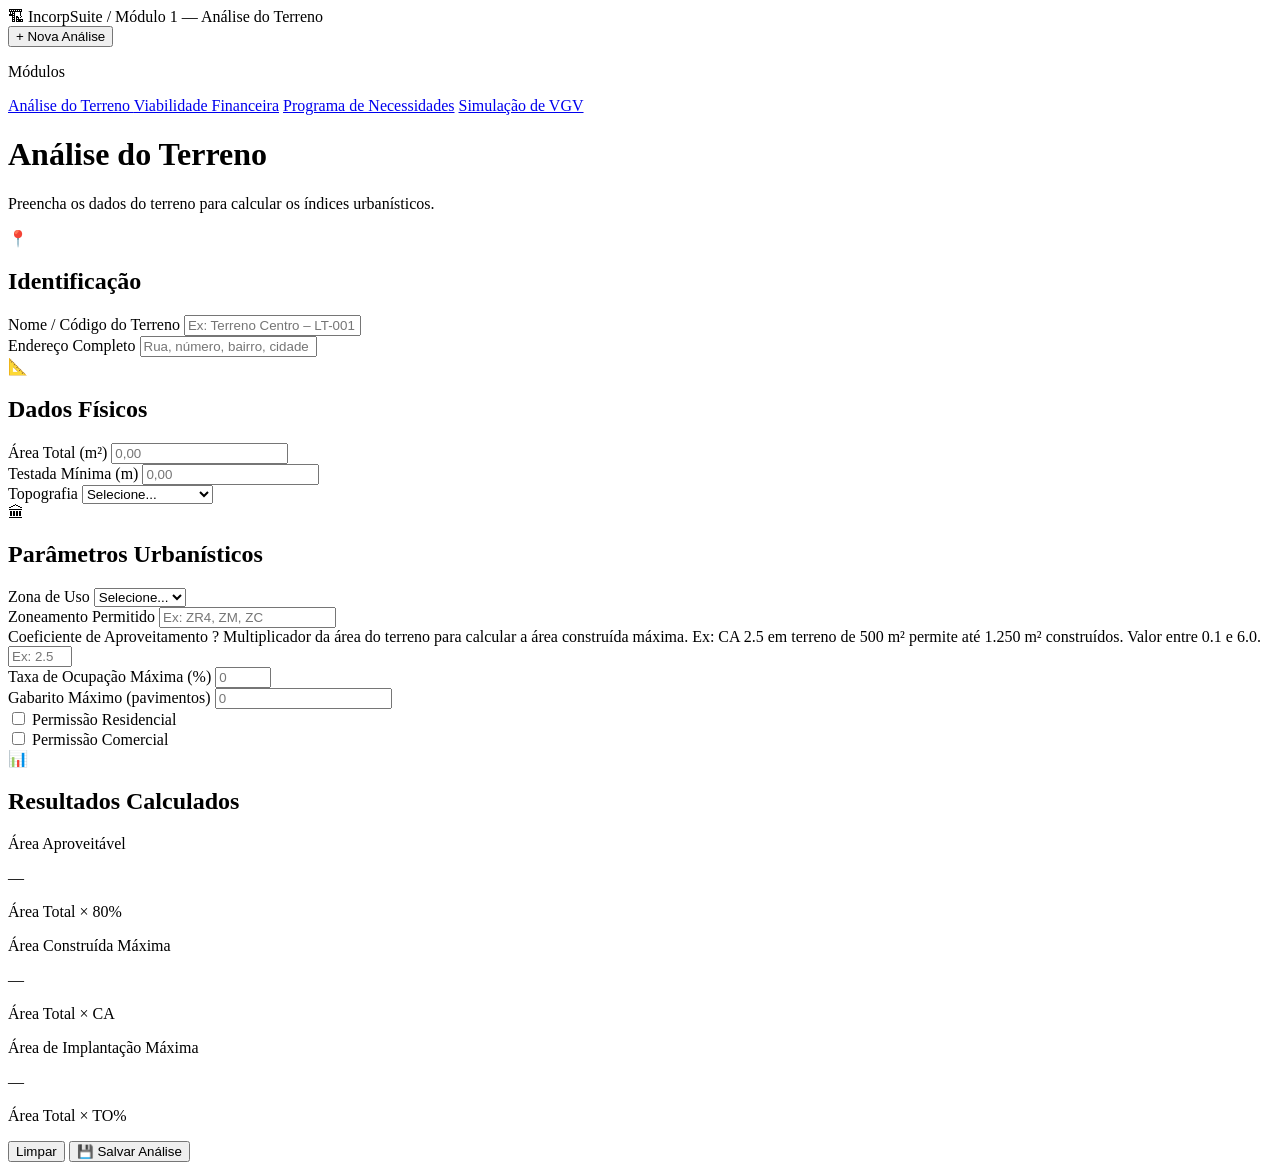
==== templates/index.html @ 98343361 "feat: Módulo 1 — Análise do Terreno Formulário de análise de terreno com campos urbanísticos, cálcul" ====
<!DOCTYPE html>
<html lang="pt-BR">
<head>
  <meta charset="UTF-8" />
  <meta name="viewport" content="width=device-width, initial-scale=1.0"/>
  <title>Módulo 1 — Análise do Terreno</title>
  <link rel="stylesheet" href="{{ url_for('static', filename='style.css') }}"/>
</head>
<body>

<div class="topbar">
  <div class="topbar-brand">
    <span class="brand-icon">🏗</span>
    <span class="brand-name">IncorpSuite</span>
    <span class="brand-module">/ Módulo 1 — Análise do Terreno</span>
  </div>
  <div class="topbar-actions">
    <button class="btn btn-ghost" onclick="novaAnalise()">+ Nova Análise</button>
  </div>
</div>

<div class="layout">

  <!-- SIDEBAR -->
  <aside class="sidebar">
    <div class="sidebar-section">
      <p class="sidebar-label">Módulos</p>
      <a href="#" class="sidebar-item active">
        <span class="sidebar-dot"></span> Análise do Terreno
      </a>
      <a href="#" class="sidebar-item disabled">Viabilidade Financeira</a>
      <a href="#" class="sidebar-item disabled">Programa de Necessidades</a>
      <a href="#" class="sidebar-item disabled">Simulação de VGV</a>
    </div>
  </aside>

  <!-- MAIN -->
  <main class="main">

    <div class="page-header">
      <h1 class="page-title">Análise do Terreno</h1>
      <p class="page-sub">Preencha os dados do terreno para calcular os índices urbanísticos.</p>
    </div>

    <form id="form" onsubmit="return false;">

      <!-- SEÇÃO 1: IDENTIFICAÇÃO -->
      <div class="card">
        <div class="card-header">
          <span class="card-icon">📍</span>
          <h2 class="card-title">Identificação</h2>
        </div>
        <div class="grid-2">
          <div class="field">
            <label>Nome / Código do Terreno</label>
            <input type="text" id="nome" placeholder="Ex: Terreno Centro – LT-001"/>
          </div>
          <div class="field">
            <label>Endereço Completo</label>
            <input type="text" id="endereco" placeholder="Rua, número, bairro, cidade"/>
          </div>
        </div>
      </div>

      <!-- SEÇÃO 2: DADOS FÍSICOS -->
      <div class="card">
        <div class="card-header">
          <span class="card-icon">📐</span>
          <h2 class="card-title">Dados Físicos</h2>
        </div>
        <div class="grid-3">
          <div class="field">
            <label>Área Total (m²)</label>
            <input type="number" id="area_total" placeholder="0,00" min="0" step="0.01" oninput="calcular()"/>
          </div>
          <div class="field">
            <label>Testada Mínima (m)</label>
            <input type="number" id="testada" placeholder="0,00" min="0" step="0.01"/>
          </div>
          <div class="field">
            <label>Topografia</label>
            <select id="topografia">
              <option value="">Selecione...</option>
              <option>Plano</option>
              <option>Leve declive</option>
              <option>Acentuado declive</option>
              <option>Acidentado</option>
            </select>
          </div>
        </div>
      </div>

      <!-- SEÇÃO 3: PARÂMETROS URBANÍSTICOS -->
      <div class="card">
        <div class="card-header">
          <span class="card-icon">🏛</span>
          <h2 class="card-title">Parâmetros Urbanísticos</h2>
        </div>
        <div class="grid-2">
          <div class="field">
            <label>Zona de Uso</label>
            <select id="zona">
              <option value="">Selecione...</option>
              <option>Residencial</option>
              <option>Comercial</option>
              <option>Misto</option>
              <option>Industrial</option>
            </select>
          </div>
          <div class="field">
            <label>Zoneamento Permitido</label>
            <input type="text" id="zoneamento" placeholder="Ex: ZR4, ZM, ZC"/>
          </div>
          <div class="field">
            <label>
              Coeficiente de Aproveitamento
              <span class="tooltip-wrap">
                <span class="tooltip-icon">?</span>
                <span class="tooltip-box">Multiplicador da área do terreno para calcular a área construída máxima. Ex: CA 2.5 em terreno de 500 m² permite até 1.250 m² construídos. Valor entre 0.1 e 6.0.</span>
              </span>
            </label>
            <input type="number" id="ca" placeholder="Ex: 2.5" min="0.1" max="6.0" step="0.01" oninput="validarCA()" />
            <span class="field-hint" id="ca-hint"></span>
          </div>
          <div class="field">
            <label>Taxa de Ocupação Máxima (%)</label>
            <input type="number" id="to" placeholder="0" min="0" max="100" step="1" oninput="calcular()"/>
          </div>
          <div class="field">
            <label>Gabarito Máximo (pavimentos)</label>
            <input type="number" id="gabarito" placeholder="0" min="0" step="1"/>
          </div>
        </div>

        <div class="permissions-row">
          <div class="permission-item">
            <label class="toggle-label">
              <input type="checkbox" id="perm_residencial" class="toggle-input"/>
              <span class="toggle-track"></span>
              <span class="toggle-text">Permissão Residencial</span>
            </label>
          </div>
          <div class="permission-item">
            <label class="toggle-label">
              <input type="checkbox" id="perm_comercial" class="toggle-input"/>
              <span class="toggle-track"></span>
              <span class="toggle-text">Permissão Comercial</span>
            </label>
          </div>
        </div>
      </div>

      <!-- SEÇÃO 4: RESULTADOS CALCULADOS -->
      <div class="card card-results">
        <div class="card-header">
          <span class="card-icon">📊</span>
          <h2 class="card-title">Resultados Calculados</h2>
        </div>
        <div class="results-grid">
          <div class="result-card">
            <p class="result-label">Área Aproveitável</p>
            <p class="result-value" id="res_aproveitavel">—</p>
            <p class="result-formula">Área Total × 80%</p>
          </div>
          <div class="result-card">
            <p class="result-label">Área Construída Máxima</p>
            <p class="result-value" id="res_construida">—</p>
            <p class="result-formula">Área Total × CA</p>
          </div>
          <div class="result-card">
            <p class="result-label">Área de Implantação Máxima</p>
            <p class="result-value" id="res_implantacao">—</p>
            <p class="result-formula">Área Total × TO%</p>
          </div>
        </div>
      </div>

      <!-- AÇÕES -->
      <div class="form-actions">
        <button type="button" class="btn btn-ghost" onclick="novaAnalise()">Limpar</button>
        <button type="button" class="btn btn-primary" onclick="salvar()">
          <span>💾</span> Salvar Análise
        </button>
      </div>

    </form>

    <!-- TOAST -->
    <div class="toast" id="toast"></div>

  </main>
</div>

<script>
function fmt(n) {
  return n.toLocaleString('pt-BR', { minimumFractionDigits: 2, maximumFractionDigits: 2 }) + ' m²';
}

function validarCA() {
  const input = document.getElementById('ca');
  const hint  = document.getElementById('ca-hint');
  const val   = parseFloat(input.value);
  if (input.value !== '' && (isNaN(val) || val < 0.1 || val > 6.0)) {
    input.classList.add('input-error');
    hint.textContent = 'CA deve ser entre 0.1 e 6.0';
    hint.className = 'field-hint hint-error';
  } else {
    input.classList.remove('input-error');
    hint.textContent = input.value ? 'Valor válido' : '';
    hint.className = input.value ? 'field-hint hint-ok' : 'field-hint';
  }
  calcular();
}

function calcular() {
  const area = parseFloat(document.getElementById('area_total').value) || 0;
  const caRaw = parseFloat(document.getElementById('ca').value) || 0;
  const ca    = (caRaw >= 0.1 && caRaw <= 6.0) ? caRaw : 0;
  const to   = parseFloat(document.getElementById('to').value) || 0;

  document.getElementById('res_aproveitavel').textContent  = area > 0 ? fmt(area * 0.80) : '—';
  document.getElementById('res_construida').textContent    = (area > 0 && ca > 0) ? fmt(area * ca) : '—';
  document.getElementById('res_implantacao').textContent   = (area > 0 && to > 0) ? fmt(area * (to / 100)) : '—';
}

function novaAnalise() {
  document.getElementById('form').reset();
  document.getElementById('res_aproveitavel').textContent  = '—';
  document.getElementById('res_construida').textContent    = '—';
  document.getElementById('res_implantacao').textContent   = '—';
  document.getElementById('ca').classList.remove('input-error');
  document.getElementById('ca-hint').textContent = '';
}

function showToast(msg, type='success') {
  const t = document.getElementById('toast');
  t.textContent = msg;
  t.className = 'toast show ' + type;
  setTimeout(() => t.className = 'toast', 3000);
}

async function salvar() {
  const area  = parseFloat(document.getElementById('area_total').value) || 0;
  const caRaw = parseFloat(document.getElementById('ca').value) || 0;
  const to    = parseFloat(document.getElementById('to').value) || 0;
  if (caRaw && (caRaw < 0.1 || caRaw > 6.0)) {
    showToast('CA inválido. Use um valor entre 0.1 e 6.0.', 'error'); return;
  }
  const ca = caRaw;

  const payload = {
    nome:              document.getElementById('nome').value,
    endereco:          document.getElementById('endereco').value,
    area_total:        area,
    testada:           parseFloat(document.getElementById('testada').value) || 0,
    topografia:        document.getElementById('topografia').value,
    zona:              document.getElementById('zona').value,
    zoneamento:        document.getElementById('zoneamento').value,
    coeficiente_ap:    ca,
    taxa_ocupacao:     to,
    gabarito:          parseInt(document.getElementById('gabarito').value) || 0,
    perm_residencial:  document.getElementById('perm_residencial').checked,
    perm_comercial:    document.getElementById('perm_comercial').checked,
    area_aproveitavel: area * 0.80,
    area_construida:   area * ca,
    area_implantacao:  area * (to / 100),
  };

  if (!payload.nome) { showToast('Informe o nome do terreno.', 'error'); return; }
  if (!payload.area_total) { showToast('Informe a área total.', 'error'); return; }

  const res = await fetch('/api/salvar', {
    method: 'POST',
    headers: { 'Content-Type': 'application/json' },
    body: JSON.stringify(payload)
  });
  const data = await res.json();
  if (data.success) showToast('✅ Análise salva com sucesso!');
  else showToast('Erro ao salvar.', 'error');
}
</script>

</body>
</html>
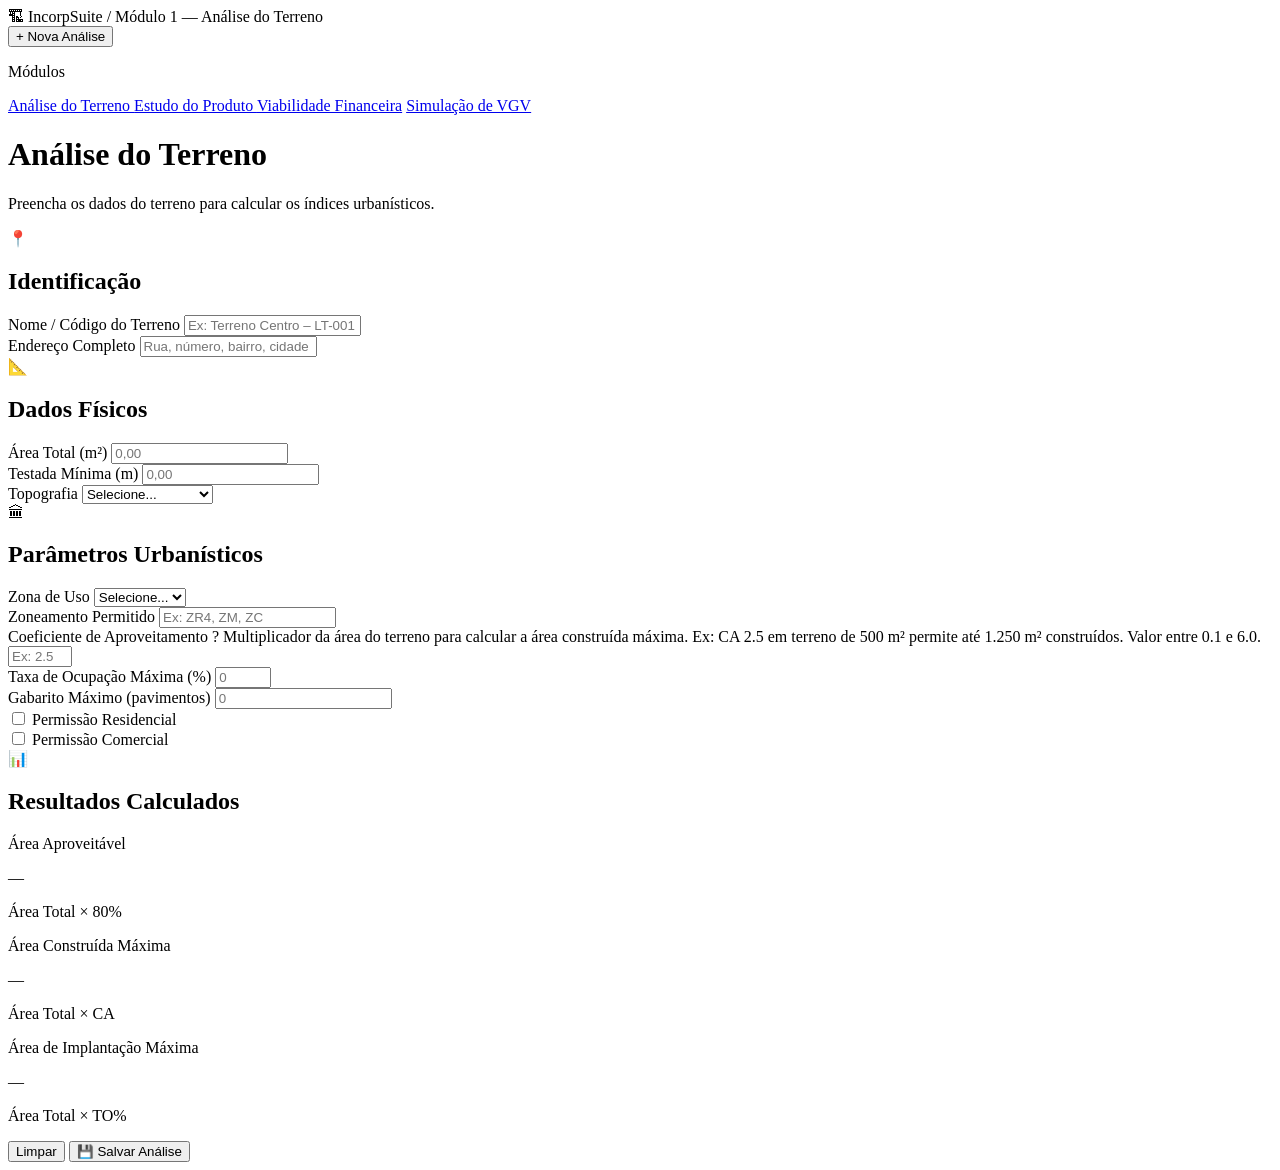
==== commit 073a069c: "feat: Módulo 2 — Estudo do Produto Nova rota /produto com mix de unidades (Studio, 1Q, 2Q, 3Q), cálc" ====
--- a/templates/index.html
+++ b/templates/index.html
@@ -25,11 +25,13 @@
   <aside class="sidebar">
     <div class="sidebar-section">
       <p class="sidebar-label">Módulos</p>
-      <a href="#" class="sidebar-item active">
+      <a href="/" class="sidebar-item active">
         <span class="sidebar-dot"></span> Análise do Terreno
       </a>
+      <a href="/produto" class="sidebar-item">
+        <span class="sidebar-dot" style="background:#22d3ee"></span> Estudo do Produto
+      </a>
       <a href="#" class="sidebar-item disabled">Viabilidade Financeira</a>
-      <a href="#" class="sidebar-item disabled">Programa de Necessidades</a>
       <a href="#" class="sidebar-item disabled">Simulação de VGV</a>
     </div>
   </aside>
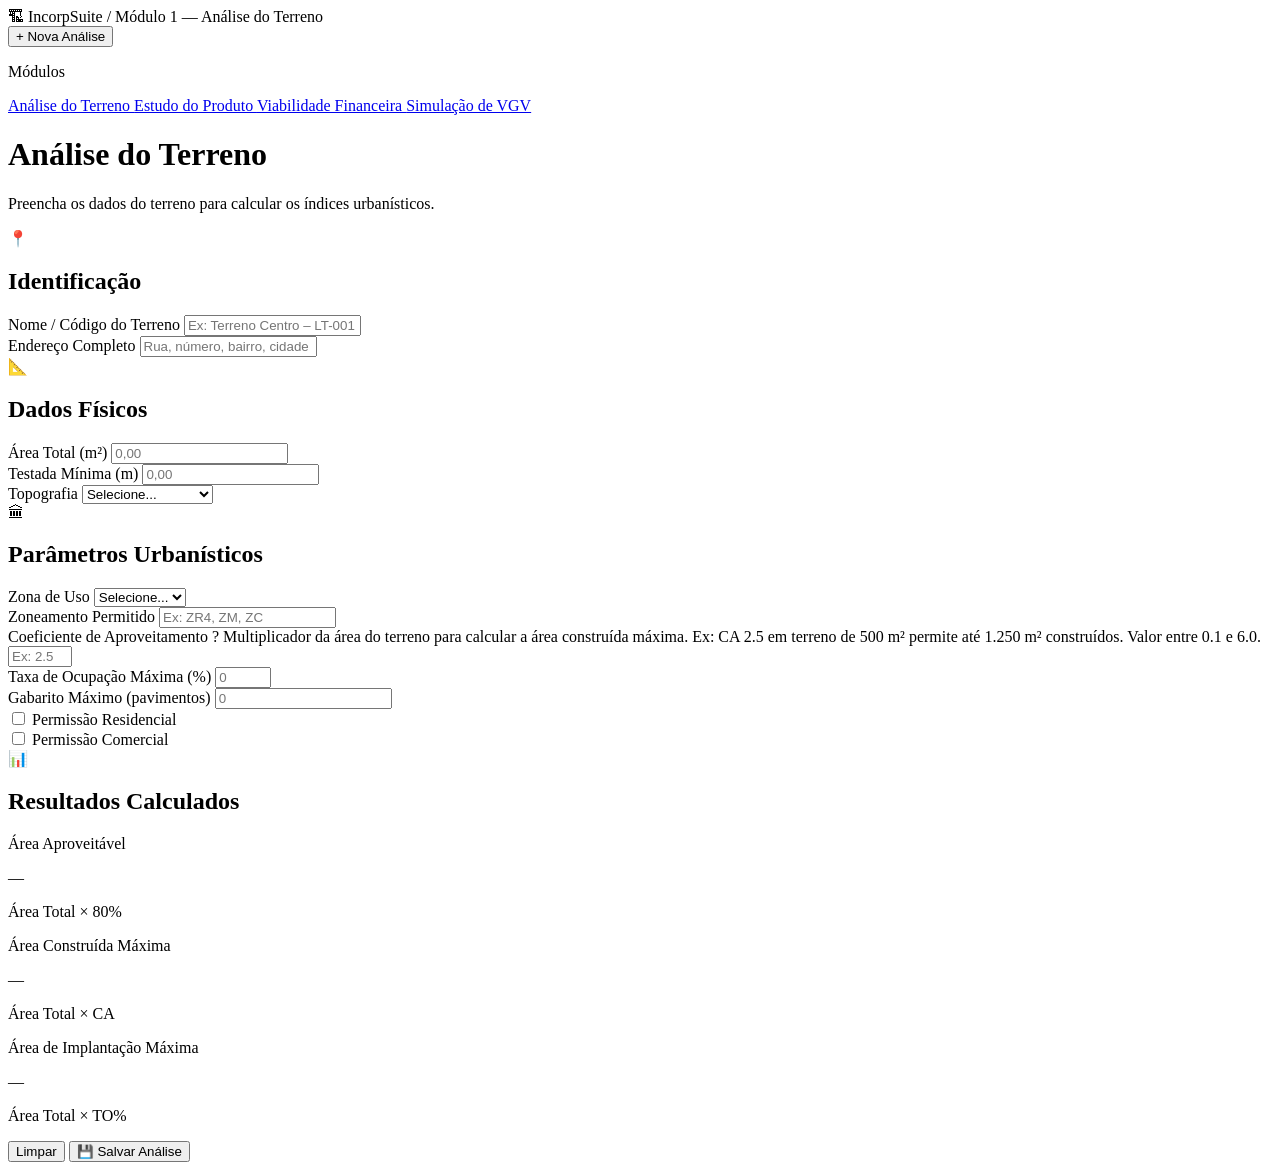
==== commit e1354273: "feat: Módulo 3 — Viabilidade Financeira Análise de custos, receitas e margem com semáforo de viabili" ====
--- a/templates/index.html
+++ b/templates/index.html
@@ -31,7 +31,9 @@
       <a href="/produto" class="sidebar-item">
         <span class="sidebar-dot" style="background:#22d3ee"></span> Estudo do Produto
       </a>
-      <a href="#" class="sidebar-item disabled">Viabilidade Financeira</a>
+      <a href="/viabilidade" class="sidebar-item">
+        <span class="sidebar-dot" style="background:#34d399"></span> Viabilidade Financeira
+      </a>
       <a href="#" class="sidebar-item disabled">Simulação de VGV</a>
     </div>
   </aside>
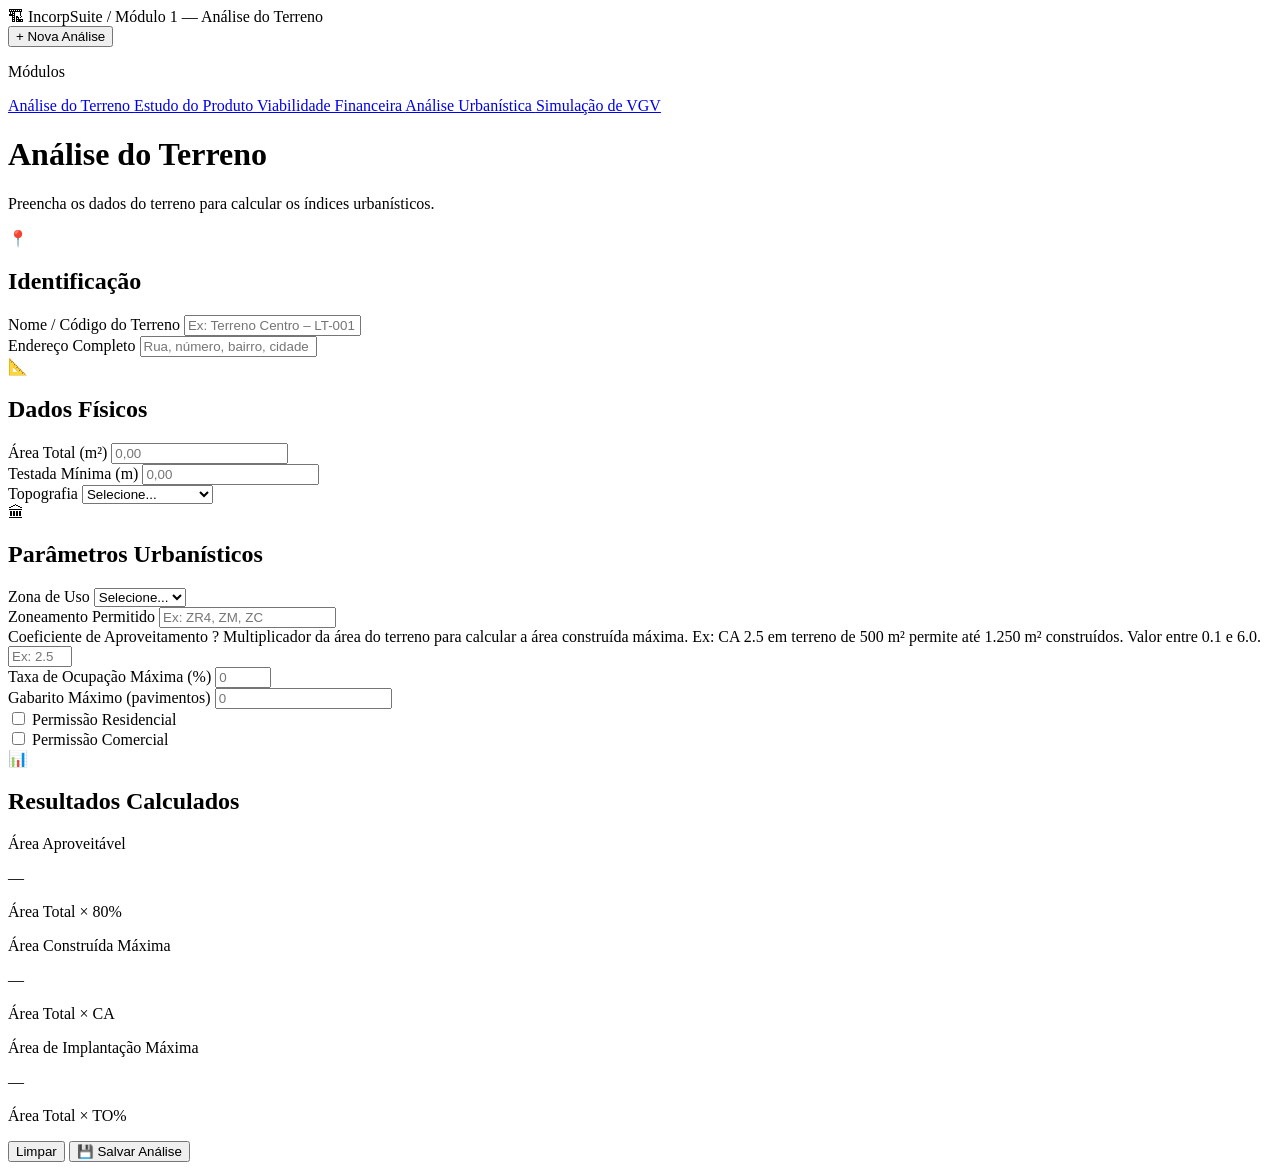
==== commit 02c4d926: "feat: Módulo 4 — Análise Urbanística Análise de inserção urbana com medidores circulares (gauge) de " ====
--- a/templates/index.html
+++ b/templates/index.html
@@ -33,6 +33,9 @@
       </a>
       <a href="/viabilidade" class="sidebar-item">
         <span class="sidebar-dot" style="background:#34d399"></span> Viabilidade Financeira
+      </a>
+      <a href="/urbanistica" class="sidebar-item">
+        <span class="sidebar-dot" style="background:#f59e0b"></span> Análise Urbanística
       </a>
       <a href="#" class="sidebar-item disabled">Simulação de VGV</a>
     </div>
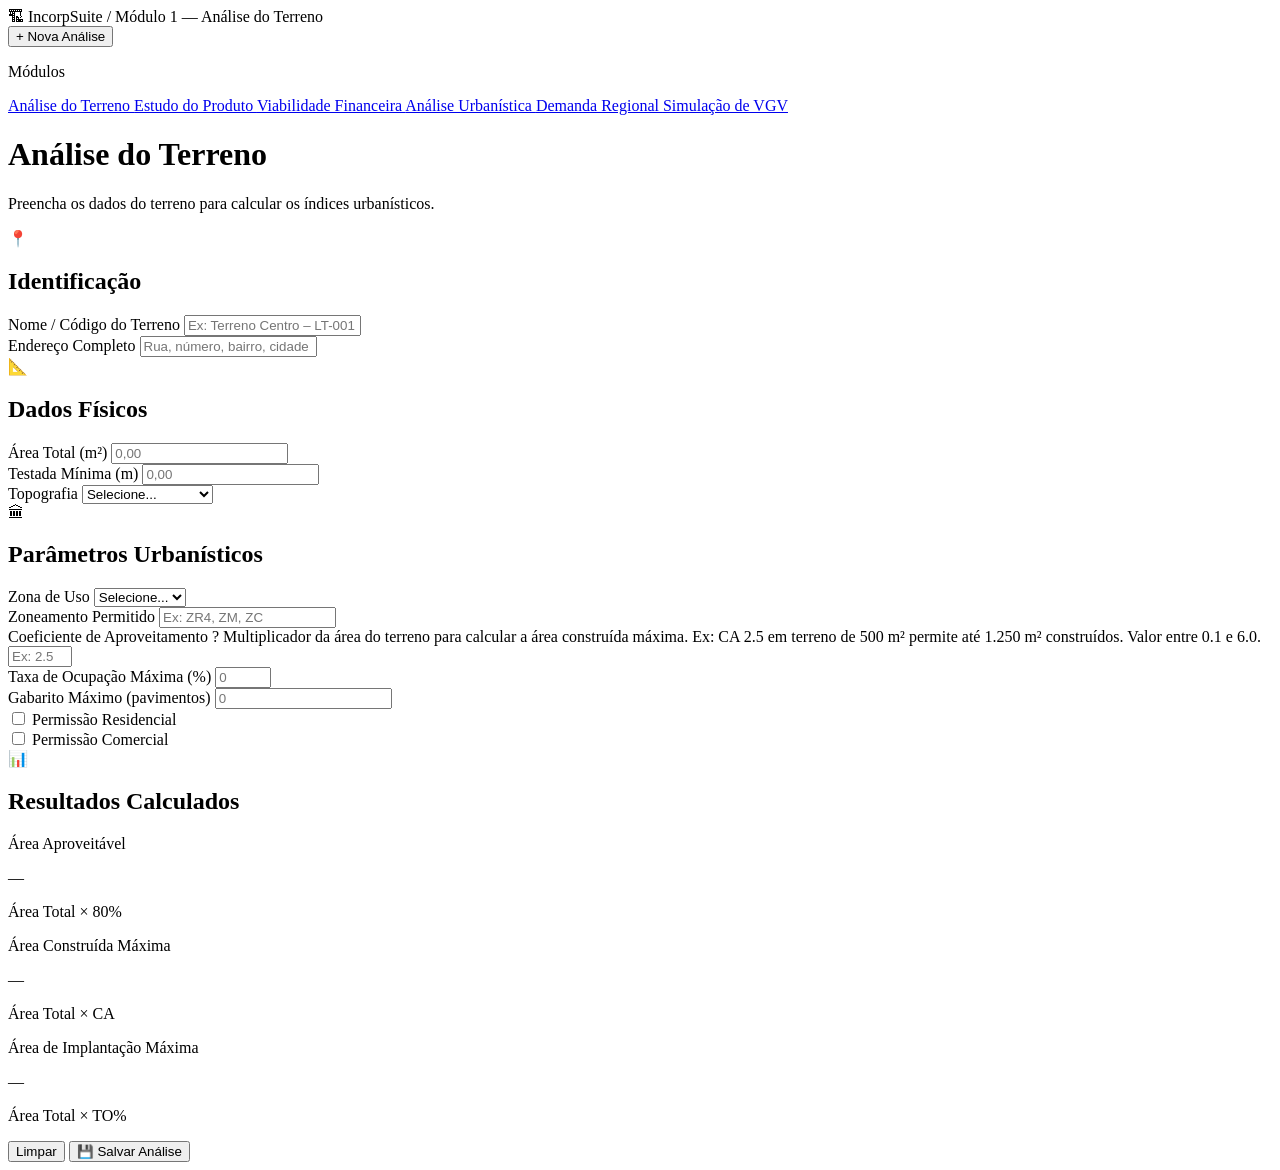
==== commit 121db4a5: "feat: Módulo 5 — Análise de Demanda Regional Enquadramento MCMV dinâmico (Faixa 1/2/3/Mercado Livre)" ====
--- a/templates/index.html
+++ b/templates/index.html
@@ -36,6 +36,9 @@
       </a>
       <a href="/urbanistica" class="sidebar-item">
         <span class="sidebar-dot" style="background:#f59e0b"></span> Análise Urbanística
+      </a>
+      <a href="/demanda" class="sidebar-item">
+        <span class="sidebar-dot" style="background:#e879f9"></span> Demanda Regional
       </a>
       <a href="#" class="sidebar-item disabled">Simulação de VGV</a>
     </div>
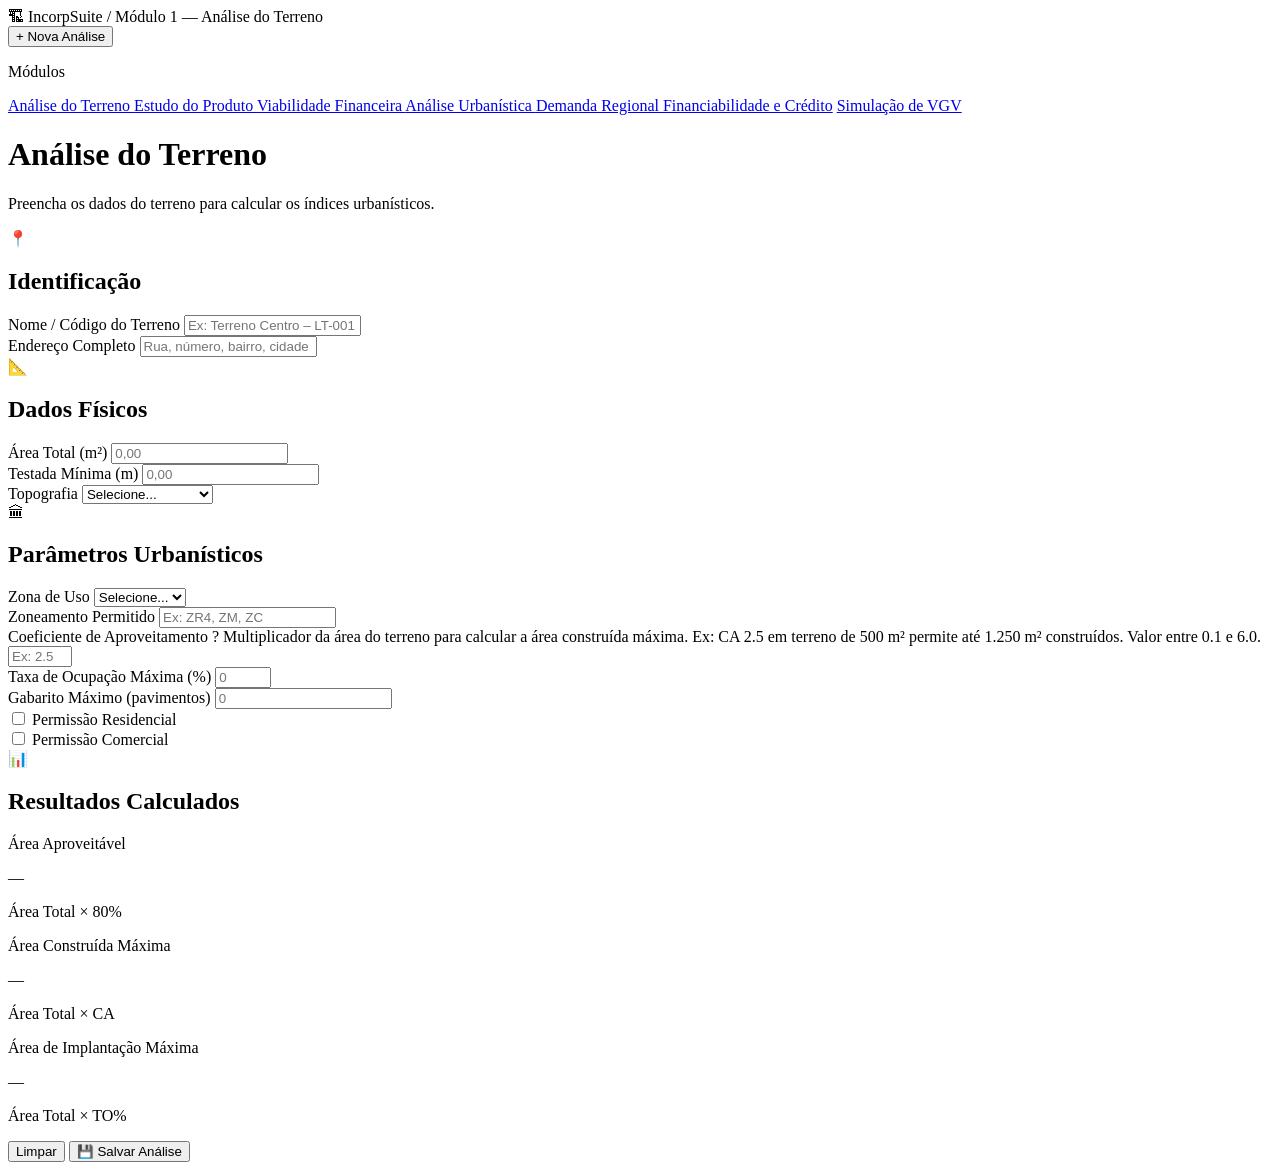
==== commit 6c34d36d: "feat: Módulo 6 — Financiabilidade e Crédito Calculadora Price interativa com display estilo terminal" ====
--- a/templates/index.html
+++ b/templates/index.html
@@ -40,6 +40,7 @@
       <a href="/demanda" class="sidebar-item">
         <span class="sidebar-dot" style="background:#e879f9"></span> Demanda Regional
       </a>
+      <a href="/credito" class="sidebar-item"><span class="sidebar-dot" style="background:#38bdf8"></span> Financiabilidade e Crédito</a>
       <a href="#" class="sidebar-item disabled">Simulação de VGV</a>
     </div>
   </aside>
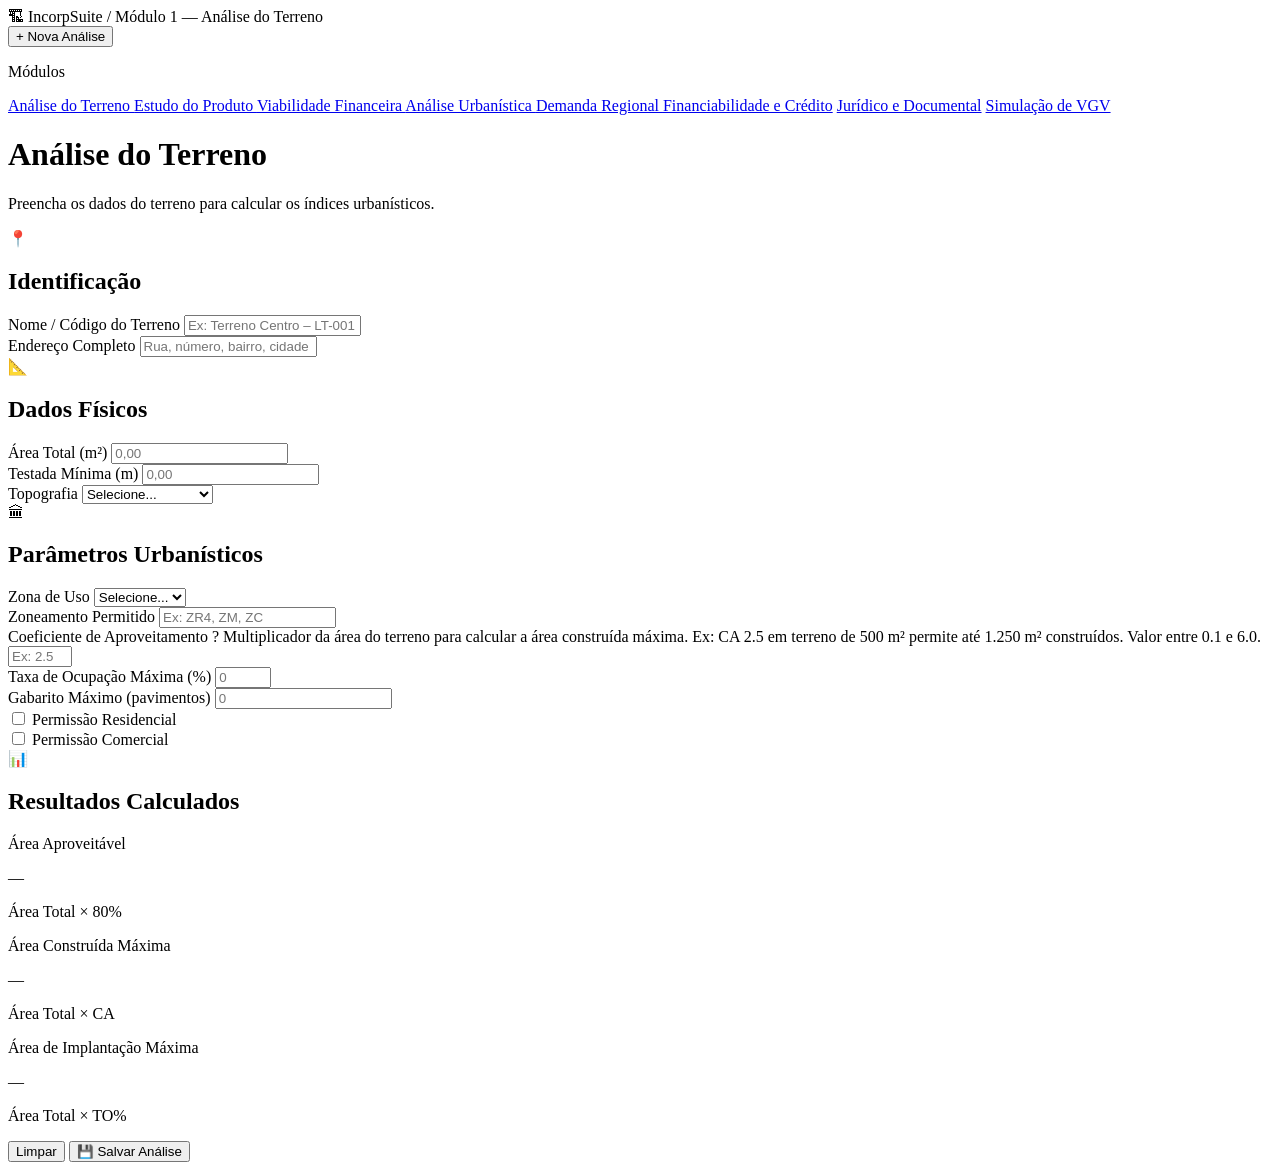
==== commit 9bfb9bbb: "feat: Módulo 7 — Análise Jurídica e Documental Checklist interativo com 7 documentos (verde ao marca" ====
--- a/templates/index.html
+++ b/templates/index.html
@@ -41,6 +41,7 @@
         <span class="sidebar-dot" style="background:#e879f9"></span> Demanda Regional
       </a>
       <a href="/credito" class="sidebar-item"><span class="sidebar-dot" style="background:#38bdf8"></span> Financiabilidade e Crédito</a>
+      <a href="/juridico" class="sidebar-item"><span class="sidebar-dot" style="background:#f43f5e"></span> Jurídico e Documental</a>
       <a href="#" class="sidebar-item disabled">Simulação de VGV</a>
     </div>
   </aside>
